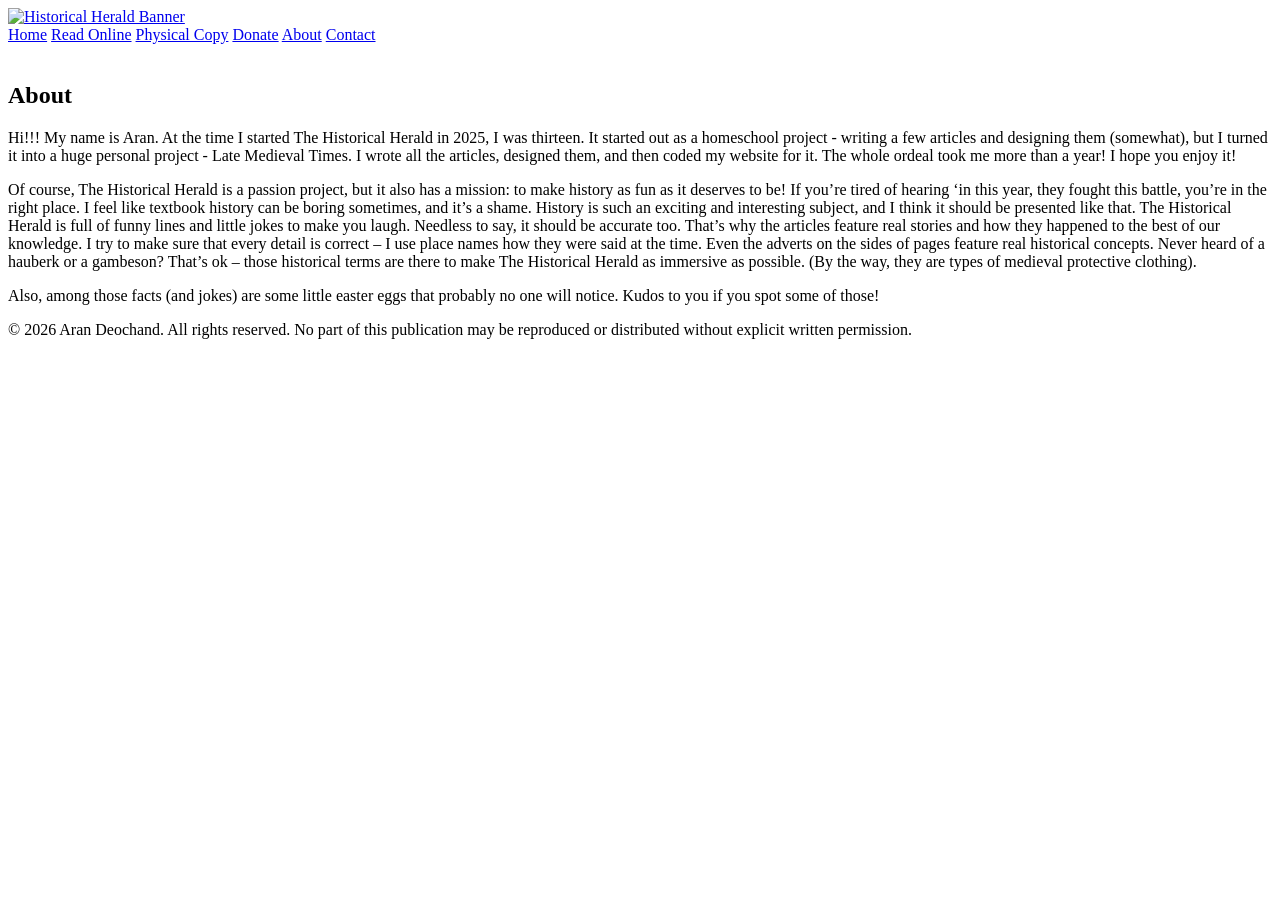
==== about/index.html @ 6e8bf0f1 "Create index.html" ====
<!DOCTYPE html>
<html>

<head>
    <meta charset="UTF-8">
    <title>The Historical Herald | About</title>
	<link rel="icon" type="image/png" href="images/favicon.png">
    <link href="stylesheets.css" rel="stylesheet">
    <link href="https://fonts.googleapis.com/css2?family=Blaka&family=Germania+One&display=swap" rel="stylesheet">	
	<meta name="viewport" content="width=device-width, initial-scale=1.0">
</head> <body>
    <div class="middle">
        <section>
            <a href="index.html"><img src ="images/banner.png" alt="Historical Herald Banner" width="100%"></a>
         
            
			<nav class="navbar">
			<a href="index.html">Home</a>
            <a href="read.html">Read Online</a>
            <a href="buy.html">Physical Copy</a>
			<a href="donate.html">Donate</a>
			<a href="about.html">About</a>
			<a href="contact.html">Contact</a>
            </nav>
			
			<br>
            <h2>About</h2> <p>Hi!!! My name is Aran. At the time I started The Historical Herald in 2025, I was thirteen.  It started out as a homeschool project - writing a few articles and designing them (somewhat), but I turned it into a huge personal project - Late Medieval Times. I wrote all the articles, designed them, and then coded my website for it. The whole ordeal took me more than a year! I hope you enjoy it!
        	<p>Of course, The Historical Herald is a passion project, but it also has a mission: to make history as fun as it deserves to be! If you’re tired of hearing ‘in this year, they fought this battle, you’re in the right place. I feel like textbook history can be boring sometimes, and it’s a shame. History is such an exciting and interesting subject, and I think it should be presented like that. The Historical Herald is full of funny lines and little jokes to make you laugh. Needless to say, it should be accurate too. That’s why the articles feature real stories and how they happened to the best of our knowledge. I try to make sure that every detail is correct – I use place names how they were said at the time. Even the adverts on the sides of pages feature real historical concepts. Never heard of a hauberk or a gambeson? That’s ok – those historical terms are there to make The Historical Herald as immersive as possible. (By the way, they are types of medieval protective clothing). </p>
       		<p>Also, among those facts (and jokes) are some little easter eggs that probably no one will notice. Kudos to you if you spot some of those! </p>
		</section>
    </div>
<footer>
    <p>&copy; 2026 Aran Deochand. All rights reserved. No part of this publication may be reproduced or distributed without explicit written permission.</p>
</footer>
<script src="script.js"></script>
</body>

</html>
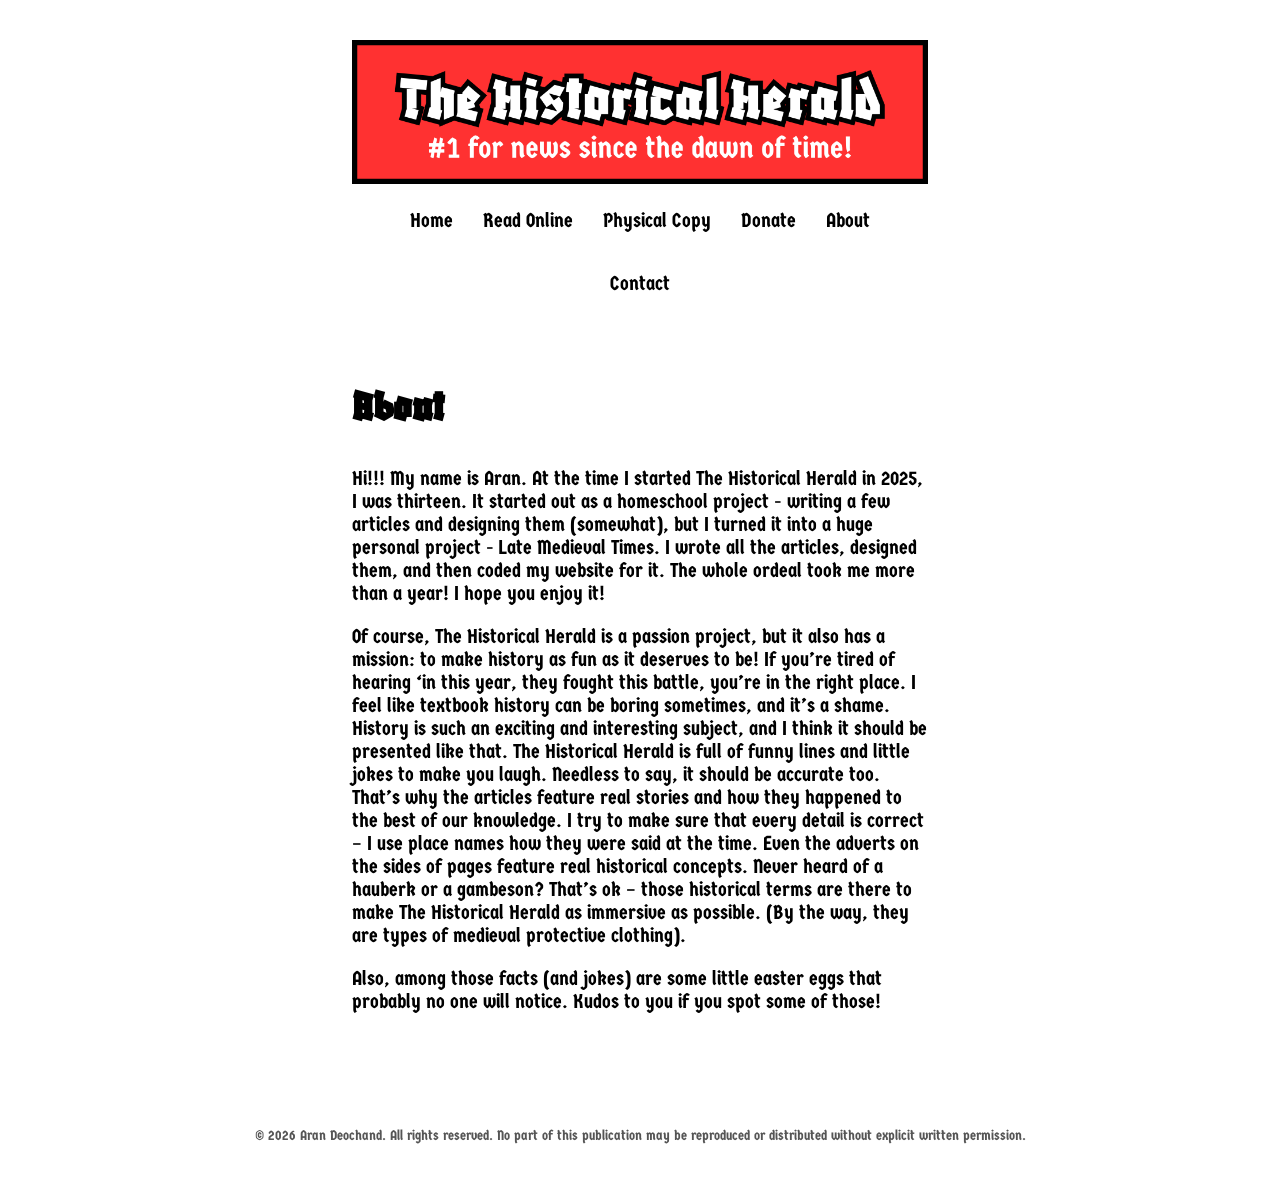
==== commit e59e54d3: "Update index.html" ====
--- a/about/index.html
+++ b/about/index.html
@@ -4,23 +4,23 @@
 <head>
     <meta charset="UTF-8">
     <title>The Historical Herald | About</title>
-	<link rel="icon" type="image/png" href="images/favicon.png">
-    <link href="stylesheets.css" rel="stylesheet">
+	<link rel="icon" type="image/png" href="/images/favicon.png">
+    <link href="/stylesheets.css" rel="stylesheet">
     <link href="https://fonts.googleapis.com/css2?family=Blaka&family=Germania+One&display=swap" rel="stylesheet">	
 	<meta name="viewport" content="width=device-width, initial-scale=1.0">
 </head> <body>
     <div class="middle">
         <section>
-            <a href="index.html"><img src ="images/banner.png" alt="Historical Herald Banner" width="100%"></a>
+            <a href="index.html"><img src ="/images/banner.png" alt="Historical Herald Banner" width="100%"></a>
          
             
 			<nav class="navbar">
-			<a href="index.html">Home</a>
-            <a href="read.html">Read Online</a>
-            <a href="buy.html">Physical Copy</a>
-			<a href="donate.html">Donate</a>
-			<a href="about.html">About</a>
-			<a href="contact.html">Contact</a>
+			<a href="/">Home</a>
+            <a href="/read/">Read Online</a>
+            <a href="/buy/">Physical Copy</a>
+			<a href="/donate/">Donate</a>
+			<a href="/about/">About</a>
+			<a href="/contact/">Contact</a>
             </nav>
 			
 			<br>
--- a/stylesheets.css
+++ b/stylesheets.css
@@ -0,0 +1,320 @@
+/* --- 1. GLOBAL & BODY --- */
+body {
+    margin: 0;
+    padding-top: 20px !important; /* Force the gap at the very top */
+    padding-bottom: 60px; 
+    width: 100%;
+    overflow-x: hidden; /* Prevents side-scrolling on mobile */
+}
+img[src="Images/Banner.png"] {
+    display: block;
+    margin: 0 auto 10px auto; /* Removed the top 20px here */
+    max-width: 100%;
+    height: auto;
+}
+html, body {
+    background-color: white !important; /* Forces white background */
+    margin: 0;
+    padding: 0;
+    width: 100%;
+    font-family: 'Germania One', serif;
+    font-size: 20px;
+}
+
+h2 {
+    font-family: 'Blaka', serif;
+    font-size: 44px;
+}
+
+/* --- 2. THE MIDDLE CONTAINER (Centered on Desktop) --- */
+.middle {
+    margin: 0 auto;
+    background-color: white;
+    width: 45%; 
+    padding: 20px 10px;
+    position: relative;
+    z-index: 5; /* Lower than menu, higher than background */
+}
+
+section img {
+    max-width: 100%;
+    height: auto;
+    display: block;
+}
+
+/* --- 3. NAVBAR #1: ORIGINAL (Inside Middle) --- */
+.navbar {
+    display: flex; 
+    justify-content: center; 
+    padding: 10px 0; 
+    background-color: white;
+    flex-wrap: wrap;
+}
+
+/* 1. The Navbar Container */
+.navbar {
+    display: flex;
+    justify-content: center; /* Centers your links */
+    gap: 30px;              /* THIS FIXES THE SPACING - adds 30px between links */
+    padding: 20px;
+}
+
+/* 2. The Link itself */
+.navbar a {
+    text-decoration: none;
+    position: relative;
+    color: #000;            /* Dark grey/black text */
+    font-family: 'Germania One', serif; /* Optional: classic history feel */
+    padding: 5px 0;
+    transition: color 0.3s;
+}
+
+/* 3. The Sliding Line */
+.navbar a::after {
+    content: '';
+    position: absolute;
+    width: 100%;
+    height: 2px;          /* Slightly thinner, more elegant line */
+    bottom: 0;
+    left: 0;
+    background-color: #000; /* Black line (change to #555 for grey) */
+    transform: scaleX(0);
+    transform-origin: bottom right;
+    transition: transform 0.3s ease-out;
+}
+
+/* --- 4. THE HOVER STATE --- */
+.navbar a:hover::after {
+    transform: scaleX(1);
+    transform-origin: bottom left;
+}
+
+.navbar a:hover {
+    color: #000;
+    /* This makes it look bold without moving the other links */
+    text-shadow: 0.5px 0 0 currentColor, -0.5px 0 0 currentColor;
+    transition: 0.2s;
+}
+
+/* --- 5. THE SYNCED PHONE TRANSITION --- */
+@media screen and (max-width: 768px) {
+    .middle {
+        width: 100% !important;       
+        padding: 0 15px;    
+        box-sizing: border-box; 
+    } /* This closes .middle */
+
+    .navbar {
+        gap: 15px;          
+        padding: 10px;
+    } /* This closes .navbar */
+} /* <--- THIS IS THE MISSING BRACKET that closes the @media rule */
+
+/* --- 6. POP-UP (THE "FIXED" FIX) --- */
+.popup-overlay {
+    display: none; 
+    position: fixed !important;
+    inset: 0 !important;
+    width: 100% !important;
+    height: 100% !important;
+    background-color: rgba(0, 0, 0, 0.7) !important; 
+    z-index: 999999 !important;
+    pointer-events: auto !important;
+}
+
+.popup-content {
+    background-color: white;
+    padding: 30px;
+    border: 10px solid #000;
+    width: 85%;  
+    max-width: 400px;  
+    text-align: center;
+    box-sizing: border-box; /* Crucial for mobile sizing */
+    
+    /* This centers the box perfectly in the middle of the screen */
+    position: fixed !important;
+    top: 50% !important;
+    left: 50% !important;
+    transform: translate(-50%, -50%) !important;
+    
+    z-index: 1000000 !important;
+}
+
+/* Ensure the X stays in the top right */
+.popup-close {
+    position: absolute;
+    top: 10px;
+    right: 15px;
+    font-size: 28px;
+    font-weight: bold;
+    cursor: pointer;
+    color: #333;
+}
+.popup-close:hover {
+    color: #ff3131;
+    transform: scale(1.2);
+    transition: 0.2s;
+}
+
+/* --- 7. BUTTON STYLES --- */
+.popup-donate-button, .donate-button {
+    display: block;
+    background-color: #ff3131;
+    color: white;
+    padding: 15px;
+    margin: 20px auto;
+    text-decoration: none;
+    font-weight: bold;
+    border: 5px solid black;
+    width: fit-content;
+}
+.popup-donate-button:hover, .donate-button:hover {
+    background-color: #008CFF;   /* Swap background to blue */
+    color: #00000;            
+    transform: scale(1.05);    /* Makes the button grow slightly (5%) */
+    cursor: pointer;           /* Ensures the "hand" icon appears */
+    transition: 0.2s;
+}
+
+/* --- 8. NEWS TICKER --- */
+.news-ticker {
+    position: fixed;
+    bottom: 0;
+    left: 0;
+    width: 100%;
+    background-color: #000; /* Classic black background */
+    color: #fff;            /* White text */
+    height: 40px;
+    line-height: 40px;
+    overflow: hidden;
+    z-index: 999;           /* Above site content, but below the popup shield */
+    border-top: 2px solid #555;
+    font-family: 'Germania One', serif; /* Old news wire feel */
+    font-weight: bold;
+}
+
+.ticker-wrapper {
+    display: flex;
+    width: 200%; /* Enough room for two copies of the text */
+}
+
+.ticker-content {
+    display: flex;
+    flex-shrink: 0;
+    white-space: nowrap;
+    animation: ticker-move 30s linear infinite; /* Adjust '30s' to change speed */
+}
+
+.ticker-content span {
+    padding: 0 50px; /* Space between headlines */
+}
+
+/* THE ANIMATION */
+@keyframes ticker-move {
+    0% { transform: translateX(0); }
+    100% { transform: translateX(-100%); }
+}
+
+/* Pause the news when the user hovers so they can read a specific one */
+.news-ticker:hover .ticker-content {
+    animation-play-state: paused;
+}
+
+footer {
+    text-align: center;
+    padding: 20px;
+    margin-top: 40px; /* Pushes it away from the content above it */
+    font-family: 'Germania One', sans-serif; /* Uses your existing cool font */
+    font-size: 14px;
+    color: #555;
+}
+
+/* The main box for each edition */
+.edition-container {
+    display: flex;
+    justify-content: space-between;
+    align-items: center;
+    background-color: #fff;
+    border: 4px solid #000; /* Historical newspaper frame style */
+    padding: 25px;
+    margin-bottom: 40px; /* Pushes the next box down */
+    max-width: 800px;
+    margin-left: auto;
+    margin-right: auto;
+    box-sizing: border-box; /* 🛠️ FIXES DESKTOP OVERFLOW BUG */
+}
+
+/* Left Column: Text space */
+.edition-info {
+    flex: 1;
+    padding-right: 30px;
+    display: flex;
+    flex-direction: column;
+    align-items: flex-start; /* Aligns everything, including the button, to the left */
+}
+
+.edition-title {
+    font-family: 'Germania One', sans-serif;
+    font-size: 24px;
+    margin-top: 0;
+    margin-bottom: 5px;
+}
+
+.edition-period {
+    font-style: italic;
+    color: #666;
+    margin-bottom: 15px;
+}
+
+/* The Buy Button on the bottom left */
+.buy-button {
+    display: inline-block;
+    background-color: #000;
+    color: #fff;
+    text-decoration: none;
+    padding: 10px 20px;
+    font-family: 'Germania One', sans-serif;
+    text-transform: uppercase;
+    letter-spacing: 1px;
+    border: 2px solid #000;
+    transition: all 0.3s ease;
+    margin-top: 15px;
+}
+
+.buy-button:hover {
+    background-color: #fff;
+    color: #000;
+}
+
+/* Right Column: Image space */
+.edition-image img {
+    width: 180px; /* Adjust based on how wide your MagCloud covers are */
+    height: auto;
+    border: 1px solid #ddd;
+    box-shadow: 3px 3px 10px rgba(0,0,0,0.1); /* Makes the physical mag "pop" off the screen */
+}
+
+/* 📱 Mobile Responsive: Stacks text on top of image on small screens */
+@media screen and (max-width: 600px) {
+    .edition-container {
+        flex-direction: column-reverse; /* Puts image at top or bottom on mobile */
+        text-align: center;
+        width: 90% !important;          /* Keeps it cleanly spaced on phones */
+        padding: 15px;                  /* Shrinks inside spacing nicely */
+    }
+    
+    .edition-info {
+        padding-right: 0;
+        align-items: center; /* Centers button on mobile for easier tapping */
+    }
+    
+    .edition-image {
+        margin-bottom: 20px;
+    }
+    
+    /* 🛠️ PLUGGED IN POPUP-CONTENT CLASS TO FIX PHONE EDGES */
+    .popup-content {
+        width: 90% !important;
+        max-width: 400px;
+    }
+}
